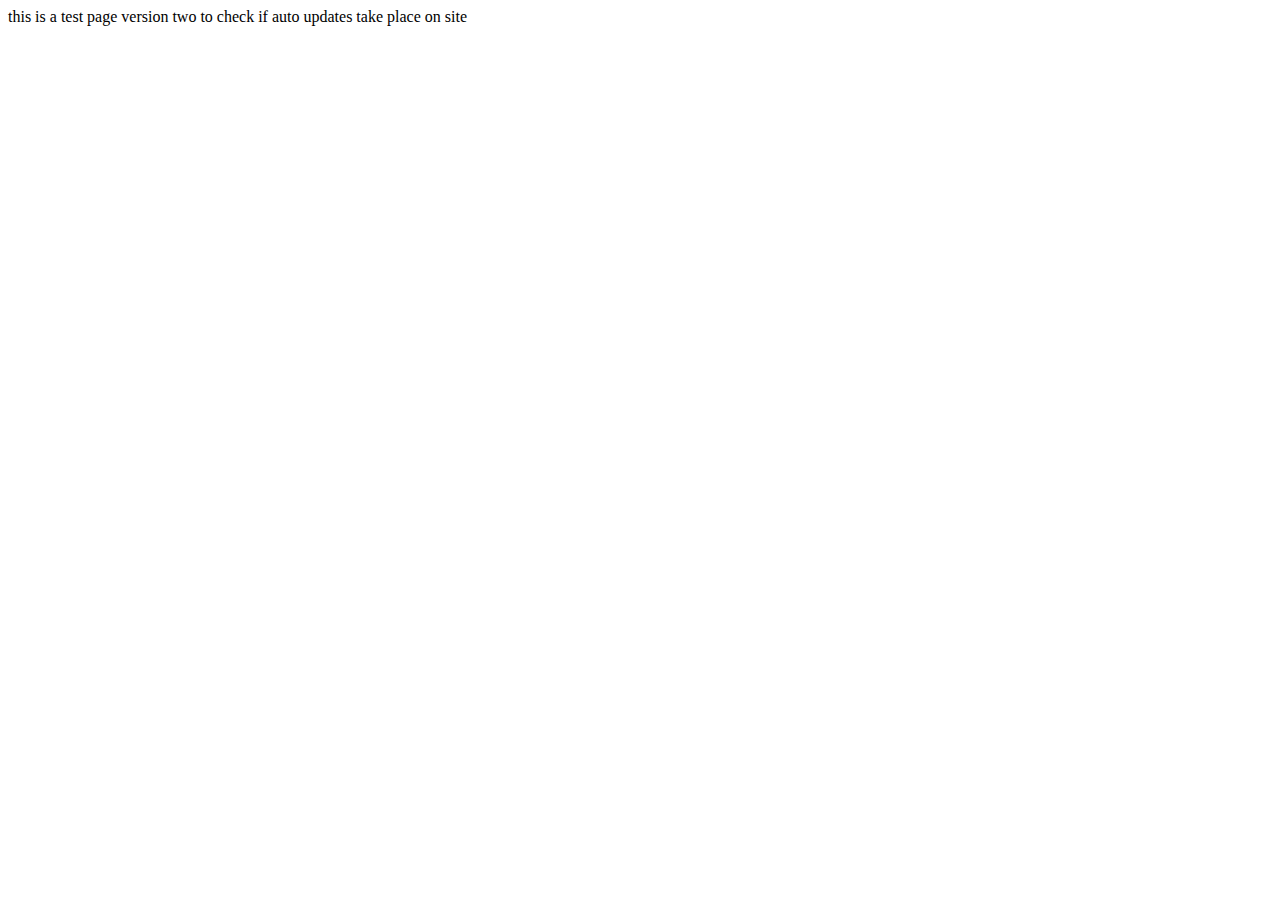
==== index.html @ 14cef872 "Test page update" ====
<!DOCTYPE html>
<html>
<head>
    <meta charset='utf-8'>
    <meta http-equiv='X-UA-Compatible' content='IE=edge'>
    <title>Page Title</title>
    <meta name='viewport' content='width=device-width, initial-scale=1'>
    <link rel='stylesheet' type='text/css' media='screen' href='main.css'>
    <script src='main.js'></script>
</head>
<body>
    this is a test page version two to check if auto updates take place on site
</body>
</html>
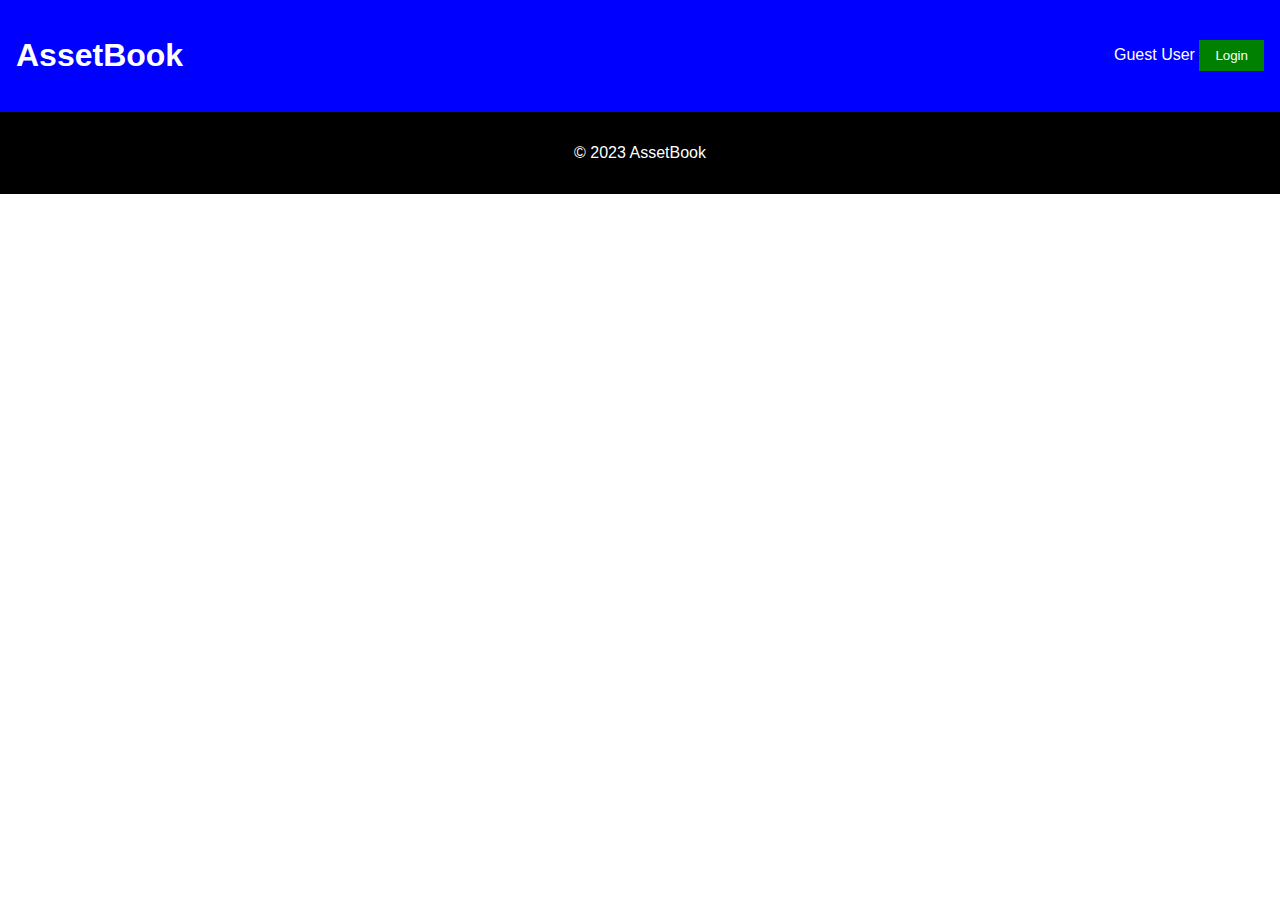
==== commit 9233dba7: "User Login and Logout" ====
--- a/index.html
+++ b/index.html
@@ -1,14 +1,62 @@
 <!DOCTYPE html>
-<html>
+<html lang="en">
 <head>
-    <meta charset='utf-8'>
-    <meta http-equiv='X-UA-Compatible' content='IE=edge'>
-    <title>Page Title</title>
-    <meta name='viewport' content='width=device-width, initial-scale=1'>
-    <link rel='stylesheet' type='text/css' media='screen' href='main.css'>
-    <script src='main.js'></script>
+    <meta charset="UTF-8">
+    <meta name="viewport" content="width=device-width, initial-scale=1.0">
+    <title>AssetBook</title>
+    <link rel="stylesheet" href="style.css">
 </head>
 <body>
-    this is a test page version two to check if auto updates take place on site
+    <header>
+        <h1>AssetBook</h1>
+        <div id="userArea">
+            <span id="userName">Guest User</span>
+            <button id="loginButton">Login</button>
+        </div>
+    </header>
+
+    <!-- Assets will be loaded here -->
+    <main id="assetsContainer">
+    </main>
+
+    <footer>
+        <p>&copy; 2023 AssetBook</p>
+    </footer>
+
+    <!-- The modal backdrop -->
+    <div class="asset-modal-backdrop">
+        <!-- The actual modal -->
+        <div id="assetModal" class="modal assetModal">
+            <button class="modal-close">&times;</button>
+            <!-- Modal content goes here -->
+        </div>
+    </div>
+
+    <!-- The modal backdrop -->
+    <div class="login-modal-backdrop">
+        <div id="loginModal" class="modal loginModal">
+            <span class="modal-close">&times;</span>
+            <h2>User Login</h2>
+            <form id="loginForm">
+              <div class="form-group">
+                <label for="email">Email:</label>
+                <input type="email" id="email" name="email" required>
+              </div>
+              <div class="form-group">
+                <label for="password">Password:</label>
+                <input type="password" id="password" name="password" required>
+              </div>
+              <div class="form-group">
+                <button type="submit" class="btn">Login</button>
+              </div>
+              <div class="register-link">
+                <a href="register.html">New User? Regiser Now!</a>
+              </div>
+            </form>
+          </div>
+    </div>
+
+    <script src="https://code.jquery.com/jquery-3.6.0.min.js"></script>
+    <script src="main.js"></script>
 </body>
-</html>+</html>
--- a/style.css
+++ b/style.css
@@ -0,0 +1,176 @@
+body {
+    margin: 0;
+    font-family: 'Segoe UI', Tahoma, Geneva, Verdana, sans-serif;
+}
+
+header {
+    background-color: blue;
+    color: white;
+    display: flex;
+    justify-content: space-between;
+    align-items: center;
+    padding: 1rem;
+}
+
+#loginButton, #logoutButton {
+    background-color: green;
+    color: white;
+    border: none;
+    padding: 0.5rem 1rem;
+    cursor: pointer;
+}
+
+main {
+    background: linear-gradient(to right, #ff6e7f, #bfe9ff);
+    overflow-x: hidden;
+    display: block;
+}
+
+#assetsContainer > div {
+    display: inline-block;
+    width: calc(33.333% - 2rem);
+    height: 300px;
+    margin: 1rem;
+    box-shadow: 0 2px 5px rgba(0,0,0,0.5);
+    text-align: center;
+    padding-bottom: 1%;
+}
+
+#assetsContainer > div > img {
+    width: 90%;
+    height: 80%;
+    display: block;
+    margin-left: 5%;
+    margin-top: 5%;
+    margin-bottom: -1%;
+}
+
+#assetsContainer > div > p {
+    font-size: 1.2rem;
+    font-weight:500;
+}
+
+footer {
+    background-color: black;
+    color: white;
+    text-align: center;
+    padding: 1rem;
+}
+
+/* Styles for the backdrop */
+.asset-modal-backdrop, .login-modal-backdrop {
+    position: fixed;
+    top: 0;
+    left: 0;
+    width: 100vw;
+    height: 100vh;
+    background: rgba(0, 0, 0, 0.5); /* Faded background */
+    backdrop-filter: blur(5px); /* Blur effect for supported browsers */
+    display: flex;
+    justify-content: center;
+    align-items: center;
+    z-index: 10; /* Higher than the content */
+    display: none; /* Hidden by default */
+}
+
+/* Styles for the modal */
+.modal {
+    background: white;
+    padding: 20px;
+    box-sizing: border-box;
+    overflow-x: hidden; /* In case the content overflows */
+    position: relative;
+    z-index: 20; /* Above the backdrop */
+}
+
+.loginModal{
+    width: 40vw;
+    height: 50vh;
+}
+
+.assetModal{
+    width: 60vw;
+    height: 80vh;
+}
+
+.modal > div {
+    margin-left: 5%;
+    width: 90%;
+}
+
+.modal > div > img{
+    width: 100%;
+    height: auto;
+}
+
+.modal > div > h4{
+    margin-top: -2%;
+    font-style: italic;
+}
+
+.modal > div > p{
+    margin-top: -3%;
+    font-family: 'Segoe UI';
+}
+/* Styles for the close button */
+.modal-close {
+    position: absolute;
+    top: 10px;
+    right: 10px;
+    padding: 5px 10px;
+    cursor: pointer;
+    font-size: 20px;
+    background: none;
+    border: none;
+}
+
+/* Show/hide classes for the modal and backdrop */
+.asset-modal-backdrop.show,
+.asset-modal.show,
+.login-modal-backdrop.show,
+.login-modal.show
+{
+    display: flex;
+}
+
+/* Style the input fields and submit button */
+input[type=email], input[type=password] {
+    width: calc(100% - 10px);
+    padding: 10px;
+    margin-top: 0px;
+    margin-bottom: 0px;
+    display: inline-block;
+    border: 1px solid #ccc;
+    box-sizing: border-box;
+}
+  
+  /* Set a style for all buttons */
+button.btn {
+    background-color: #04AA6D;
+    color: white;
+    padding: 14px 20px;
+    margin: 8px 0;
+    border: none;
+    cursor: pointer;
+    width: 98%;
+    font-size: 1.2rem;
+}
+  
+button.btn:hover {
+    opacity: 0.8;
+}
+  
+/* Add padding to container elements */
+.form-group {
+    padding: 6px;
+}
+
+#loginModal > h2{
+    text-align: center;
+    text-decoration: underline;
+}
+
+.register-link{
+    margin-top: 2px;
+    text-align: center;
+}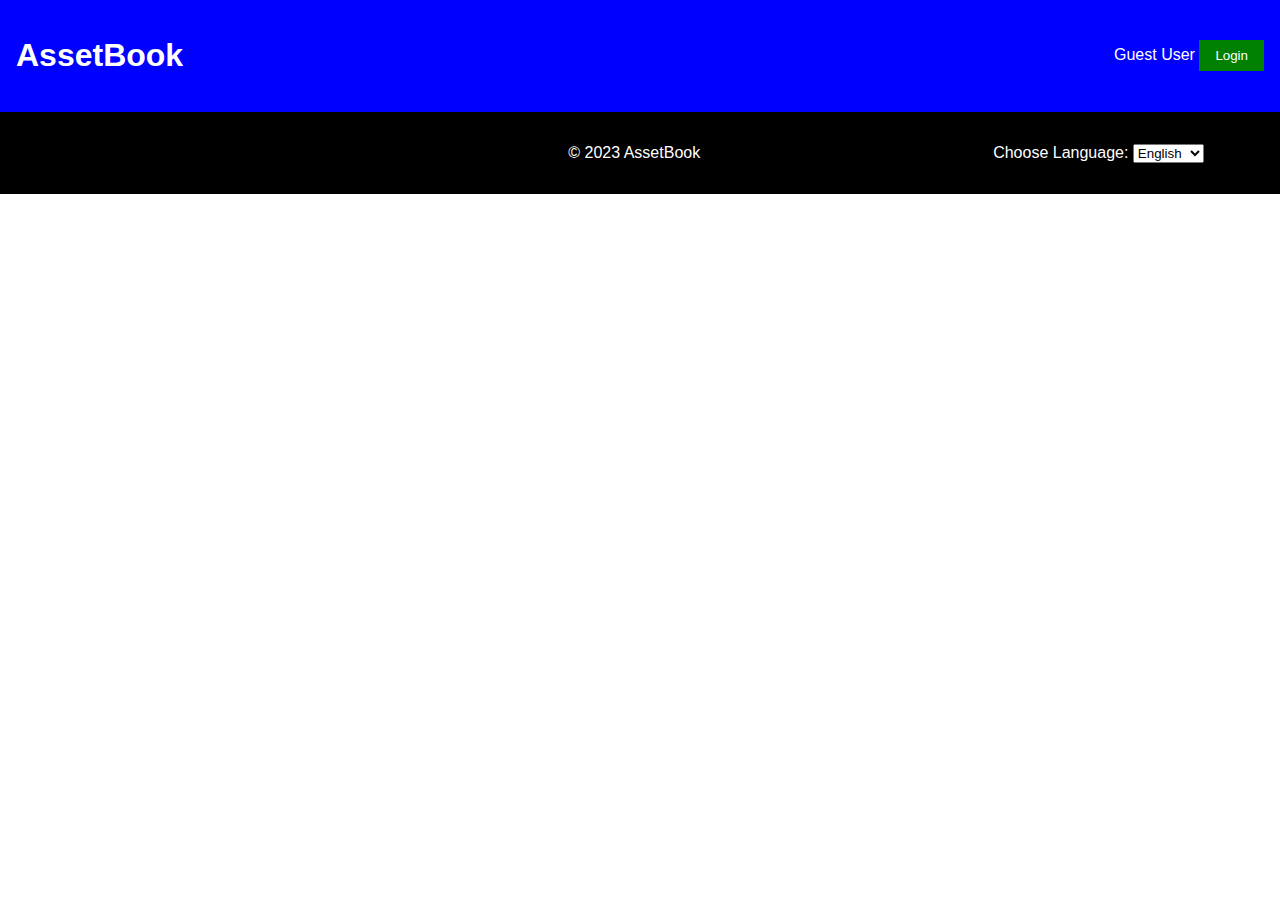
==== commit 6e57eede: "Language translation" ====
--- a/index.html
+++ b/index.html
@@ -5,6 +5,7 @@
     <meta name="viewport" content="width=device-width, initial-scale=1.0">
     <title>AssetBook</title>
     <link rel="stylesheet" href="style.css">
+    <link rel="stylesheet" href="https://cdnjs.cloudflare.com/ajax/libs/font-awesome/5.15.3/css/all.min.css">
 </head>
 <body>
     <header>
@@ -13,6 +14,15 @@
             <span id="userName">Guest User</span>
             <button id="loginButton">Login</button>
         </div>
+        <div id="adminHeader">
+          <nav>
+              <ul>
+                  <li><a href="index.html" id="myAssets">My Assets</a></li>
+                  <li><a id="createAsset">Upload an Asset</a></li>
+              </ul>
+              <button id="adminLogoutButton">Logout</button>
+          </nav>
+      </div>
     </header>
 
     <!-- Assets will be loaded here -->
@@ -20,10 +30,23 @@
     </main>
 
     <footer>
-        <p>&copy; 2023 AssetBook</p>
+        <div class="footer">
+          <p>&copy; 2023 AssetBook</p>
+        </div>
+        <div class="language-selector footer">
+          <label for="languageDropdown">Choose Language:</label>
+          <select id="languageDropdown">
+              <option value="en">English</option>
+              <option value="fr">French</option>
+              <option value="es">Spanish</option>
+              <option value="hi">Hindi</option>
+              <option value="ar">Arabic</option>
+              <option value="zh">Chinese</option>
+          </select>
+      </div>
     </footer>
 
-    <!-- The modal backdrop -->
+    <!-- MODAL TO DISPLAY ASSET DETAILS -->
     <div class="asset-modal-backdrop">
         <!-- The actual modal -->
         <div id="assetModal" class="modal assetModal">
@@ -32,7 +55,7 @@
         </div>
     </div>
 
-    <!-- The modal backdrop -->
+    <!-- MODAL TO DISPLAY LOGIN FORM -->
     <div class="login-modal-backdrop">
         <div id="loginModal" class="modal loginModal">
             <span class="modal-close">&times;</span>
@@ -56,6 +79,61 @@
           </div>
     </div>
 
+      <!-- MODAL TO DISPLAY LOGIN FORM -->
+    <div class="upload-modal-backdrop">
+      <div id="assetUploadModal" class="modal assetModal">
+        <span class="modal-close">&times;</span>
+        <h2>Upload Asset Form</h2>
+        <form id="assetUploadForm">
+            <div class="form-group">
+                <label for="title">Title:</label>
+                <input type="text" id="title" name="title" required>
+            </div>
+            <div class="form-group">
+                <label for="description">Description:</label>
+                <textarea id="description" name="description" required></textarea>
+                <!-- <input type="text" id="description" name="description" required> -->
+            </div>
+            <div class="form-group">
+                <label for="file">File:</label>
+                <input type="file" id="file" name="file" accept="image/*" required>
+            </div>
+            <div class="form-group">
+                <label for="filename">Filename:</label>
+                <input type="text" id="filename" name="filename" readonly>
+            </div>
+            <div class="form-group">
+                <button type="button" class="magic-btn">Magic Fill</button>
+                <button type="submit" class="btn">Upload</button>
+                <button type="button" class="cancel-btn">Cancel</button>
+            </div>
+        </form>
+      </div>
+    </div>
+
+    <!-- Edit Asset Modal -->
+    <div class="edit-modal-backdrop">
+      <div id="editAssetModal" class="modal editModal">
+        <span class="modal-close">&times;</span>
+        <h2>Edit Asset</h2>
+        <form id="editAssetForm">
+            <div class="form-group">
+                <label for="editTitle">Title:</label>
+                <input type="text" id="editTitle" name="editTitle" required>
+            </div>
+            <div class="form-group">
+                <label for="editDescription">Description:</label>
+                <input type="text" id="editDescription" name="editDescription" required>
+            </div>
+            <div class="form-group">
+                <button type="submit" id="updateAsset" class="btn">Update</button>
+                <button type="button" class="cancel-btn">Cancel</button>
+            </div>
+        </form>
+      </div>
+    </div>
+
+
     <script src="https://code.jquery.com/jquery-3.6.0.min.js"></script>
     <script src="main.js"></script>
 </body>
--- a/style.css
+++ b/style.css
@@ -34,6 +34,7 @@
     box-shadow: 0 2px 5px rgba(0,0,0,0.5);
     text-align: center;
     padding-bottom: 1%;
+    background-color: white;
 }
 
 #assetsContainer > div > img {
@@ -57,8 +58,18 @@
     padding: 1rem;
 }
 
+.footer{
+    display: inline-block;
+    width: 50%;
+    text-align: right;
+}
+
+.language-selector{
+    margin-left: -10%;
+}
+
 /* Styles for the backdrop */
-.asset-modal-backdrop, .login-modal-backdrop {
+.asset-modal-backdrop, .login-modal-backdrop, .upload-modal-backdrop, .edit-modal-backdrop {
     position: fixed;
     top: 0;
     left: 0;
@@ -93,6 +104,11 @@
     height: 80vh;
 }
 
+.editModal{
+    width: 60vw;
+    height: 60vh;
+}
+
 .modal > div {
     margin-left: 5%;
     width: 90%;
@@ -128,13 +144,17 @@
 .asset-modal-backdrop.show,
 .asset-modal.show,
 .login-modal-backdrop.show,
-.login-modal.show
+.login-modal.show,
+.upload-modal-backdrop.show,
+.upload-modal.show,
+.edit-modal-backdrop.show,
+.edit-modal.show
 {
     display: flex;
 }
 
 /* Style the input fields and submit button */
-input[type=email], input[type=password] {
+input[type=email], input[type=password], input[type=text], textarea {
     width: calc(100% - 10px);
     padding: 10px;
     margin-top: 0px;
@@ -155,6 +175,29 @@
     width: 98%;
     font-size: 1.2rem;
 }
+
+button.cancel-btn {
+    background-color: rgb(221, 16, 30);
+    color: white;
+    padding: 14px 20px;
+    margin: 8px 0;
+    border: none;
+    cursor: pointer;
+    width: 98%;
+    font-size: 1.2rem;
+}
+
+button.magic-btn {
+    background-color: blue;
+    color: white;
+    padding: 14px 20px;
+    margin: 8px 0;
+    border: none;
+    cursor: pointer;
+    width: 98%;
+    font-size: 1.2rem;
+}
+  
   
 button.btn:hover {
     opacity: 0.8;
@@ -165,7 +208,7 @@
     padding: 6px;
 }
 
-#loginModal > h2{
+#loginModal > h2, #assetUploadModal > h2, #editAssetModal > h2{
     text-align: center;
     text-decoration: underline;
 }
@@ -173,4 +216,88 @@
 .register-link{
     margin-top: 2px;
     text-align: center;
+}
+
+.icons{
+    position: relative;
+    display: block;
+    margin-bottom: -20%;
+    float: right;
+    width: 95%;
+    background-color: rgba(255, 255, 255, 0.9);
+    text-align: left;
+    padding-top: 2%;
+    padding-bottom: 2%;
+    padding-left: 5%;
+}
+
+.icons > button{
+    display: none;
+    border-radius: 50%;
+    border: 1px solid gray;
+    margin-left: 2%;
+    font-size: 1.2rem;
+    opacity: 1;
+    padding: 5px;
+}
+
+.edit-asset .delete-asset {
+    display: none;
+    position: absolute;
+}
+
+.asset:hover .edit-asset,
+.asset:hover .delete-asset {
+    display: inline-block;
+    cursor: pointer;
+}
+
+/*==================ADMIN HEADER DESIGN CODE=======================*/
+#adminHeader nav {
+    overflow: hidden;
+    margin-left: -50%;
+}
+
+#adminHeader nav ul {
+    list-style-type: none;
+    margin: 0;
+    padding: 0;
+}
+
+#adminHeader nav ul li {
+    float: left;
+}
+
+#adminHeader nav ul li a {
+    display: block;
+    color: white;
+    text-align: center;
+    padding: 14px 16px;
+    text-decoration: none;
+    font-weight: bold;
+    font-size: 1.2rem;
+}
+
+#adminHeader nav ul li a:hover {
+    background-color: #ddd;
+    color: black;
+}
+
+#adminHeader nav:after {
+    content: "";
+    display: table;
+    clear: both;
+}
+
+#adminLogoutButton {
+    float: right;
+    border: none;
+    color: white;
+    padding: 14px 16px;
+    text-decoration: none;
+    margin: 4px 2px;
+    cursor: pointer;
+    background-color: green;
+    cursor: pointer;
+    font-size: 1.1rem;
 }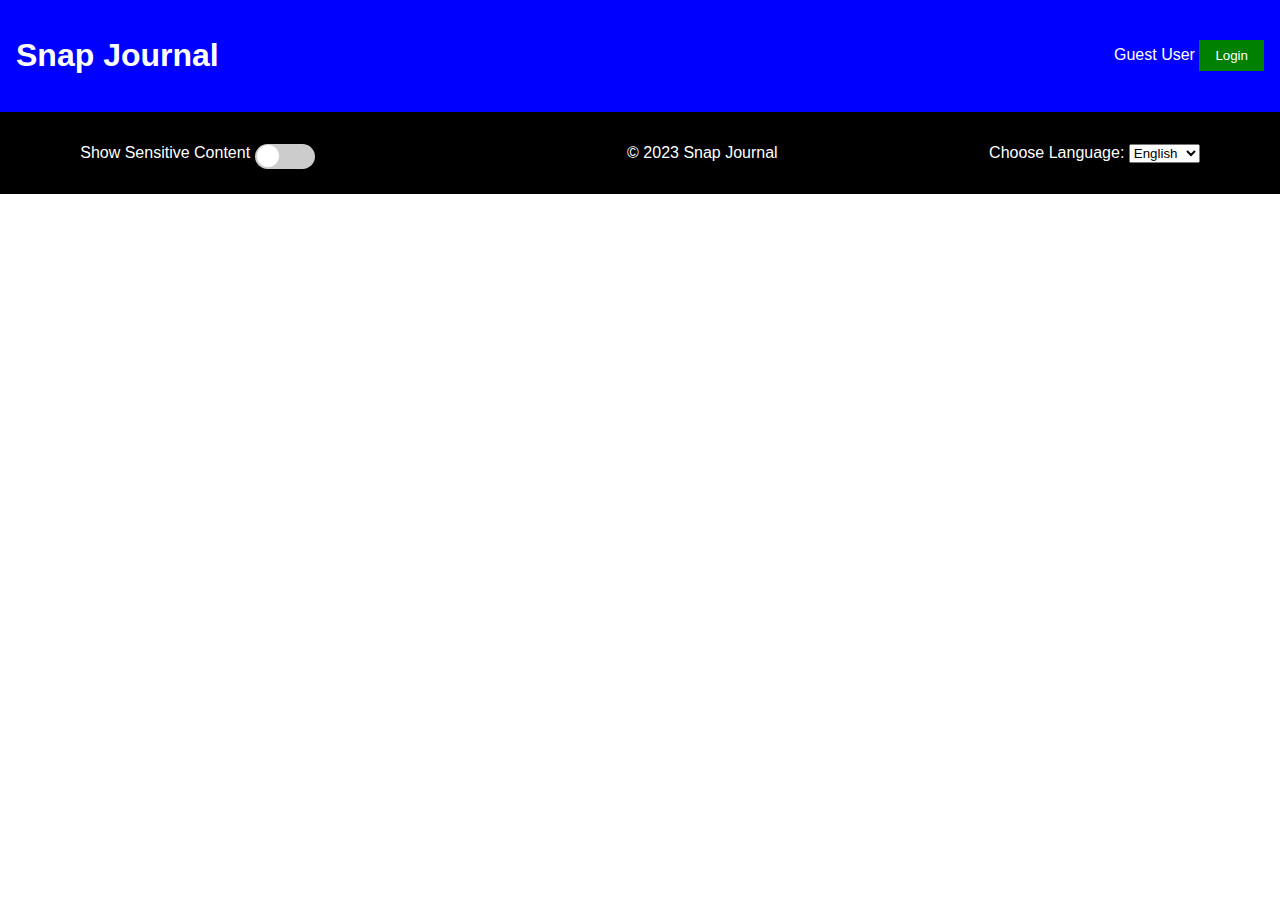
==== commit 5286dbb2: "Content Moderation" ====
--- a/index.html
+++ b/index.html
@@ -3,13 +3,13 @@
 <head>
     <meta charset="UTF-8">
     <meta name="viewport" content="width=device-width, initial-scale=1.0">
-    <title>AssetBook</title>
+    <title>Snap Journal</title>
     <link rel="stylesheet" href="style.css">
     <link rel="stylesheet" href="https://cdnjs.cloudflare.com/ajax/libs/font-awesome/5.15.3/css/all.min.css">
 </head>
 <body>
     <header>
-        <h1>AssetBook</h1>
+        <h1>Snap Journal</h1>
         <div id="userArea">
             <span id="userName">Guest User</span>
             <button id="loginButton">Login</button>
@@ -30,8 +30,15 @@
     </main>
 
     <footer>
+      <div id="sensitive-toggle" class="sensitive-toggle footer">
+        <span>Show Sensitive Content</span>
+        <label class="switch">
+            <input type="checkbox" id="sensitiveToggle">
+            <span class="slider round"></span>
+        </label>
+    </div>
         <div class="footer">
-          <p>&copy; 2023 AssetBook</p>
+          <p>&copy; 2023 Snap Journal</p>
         </div>
         <div class="language-selector footer">
           <label for="languageDropdown">Choose Language:</label>
@@ -45,6 +52,12 @@
           </select>
       </div>
     </footer>
+
+    <div id="overlay">
+      <div class="cv-spinner">
+        <span class="spinner"></span>
+      </div>
+    </div>
 
     <!-- MODAL TO DISPLAY ASSET DETAILS -->
     <div class="asset-modal-backdrop">
--- a/style.css
+++ b/style.css
@@ -44,6 +44,7 @@
     margin-left: 5%;
     margin-top: 5%;
     margin-bottom: -1%;
+    opacity: 1;
 }
 
 #assetsContainer > div > p {
@@ -60,12 +61,17 @@
 
 .footer{
     display: inline-block;
-    width: 50%;
-    text-align: right;
+    width: 33%;
+    text-align: center;
 }
 
 .language-selector{
     margin-left: -10%;
+    text-align: right;
+}
+
+.sensitive-toggle{
+    text-align: left;
 }
 
 /* Styles for the backdrop */
@@ -300,4 +306,105 @@
     background-color: green;
     cursor: pointer;
     font-size: 1.1rem;
+}
+
+/* CODE FOR SPINNER DESIGN */
+
+#overlay{	
+    position: fixed;
+    top: 0;
+    z-index: 100;
+    width: 100%;
+    height:100%;
+    display: none;
+    background: rgba(0,0,0,0.6);
+}
+
+.cv-spinner {
+    height: 100%;
+    display: flex;
+    justify-content: center;
+    align-items: center;  
+}
+
+.spinner {
+    width: 40px;
+    height: 40px;
+    border: 4px #ddd solid;
+    border-top: 4px #2e93e6 solid;
+    border-radius: 50%;
+    animation: sp-anime 0.8s infinite linear;
+}
+
+@keyframes sp-anime {
+    100% { 
+      transform: rotate(360deg); 
+    }
+}
+
+.is-hide{
+    display:none;
+}
+
+/* The switch - the box around the slider */
+.switch {
+    position: relative;
+    display: inline-block;
+    width: 60px;
+    height: 25px;
+}
+  
+  /* Hide default HTML checkbox */
+.switch input {
+    opacity: 0;
+    width: 0;
+    height: 0;
+}
+  
+  /* The slider */
+.slider {
+    position: absolute;
+    cursor: pointer;
+    top: 0;
+    left: 0;
+    right: 0;
+    bottom: 0;
+    background-color: #ccc;
+    -webkit-transition: .4s;
+    transition: .4s;
+}
+  
+.slider:before {
+    position: absolute;
+    content: "";
+    height: 22px;
+    width: 22px;
+    left: 2px;
+    bottom: 2px;
+    background-color: white;
+    -webkit-transition: .4s;
+    transition: .4s;
+}
+  
+input:checked + .slider {
+    background-color: #2196F3;
+}
+  
+input:focus + .slider {
+    box-shadow: 0 0 1px #2196F3;
+}
+  
+input:checked + .slider:before {
+    -webkit-transform: translateX(36px);
+    -ms-transform: translateX(36px);
+    transform: translateX(36px);
+}
+  
+  /* Rounded sliders */
+.slider.round {
+    border-radius: 34px;
+}
+  
+.slider.round:before {
+    border-radius: 50%;
 }